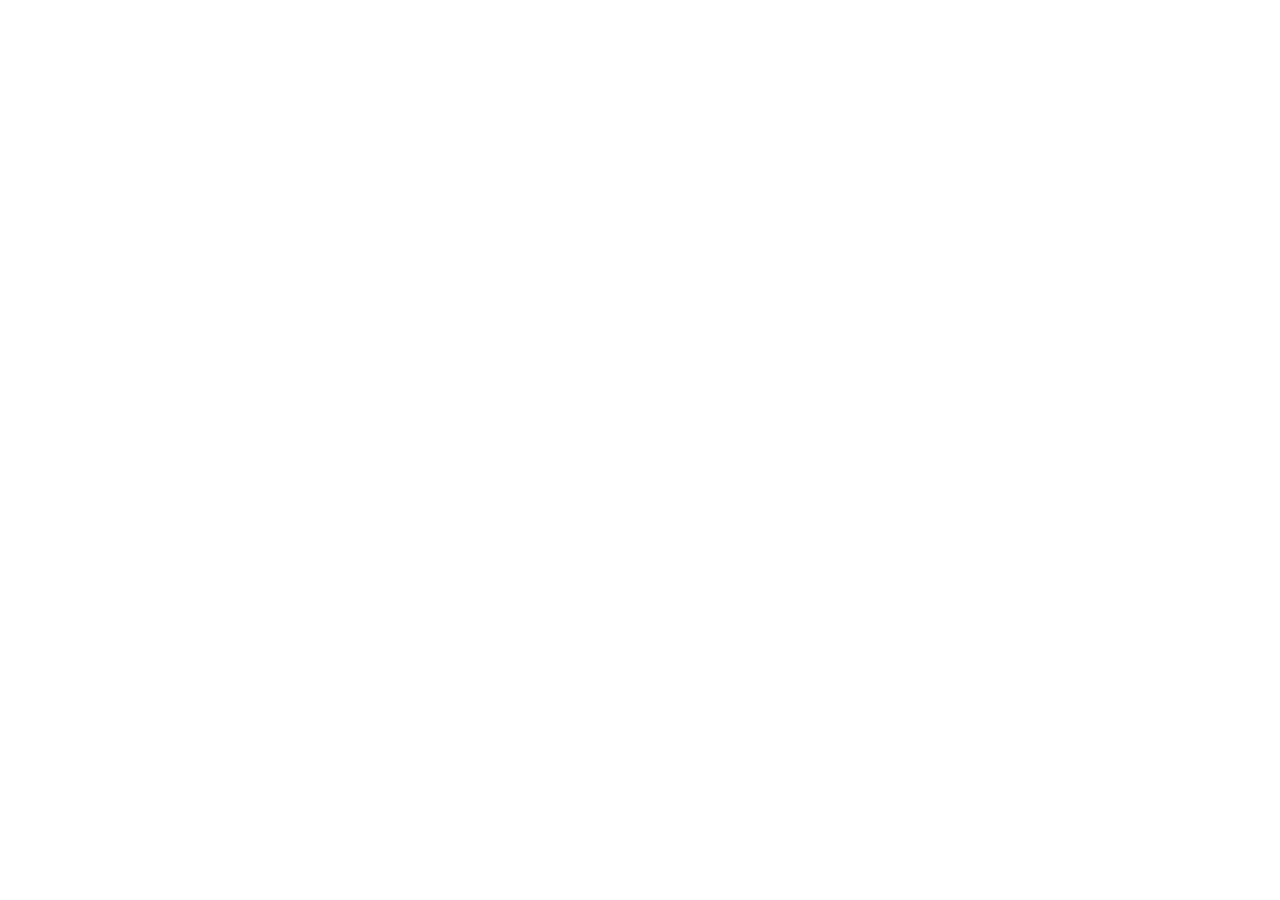
==== index.html @ ef1e4f64 "chore: project init" ====
<!DOCTYPE html>
<html lang="it">
<head>
    <meta charset="UTF-8">
    <meta name="viewport" content="width=device-width, initial-scale=1.0">
    <title>Fumagalli Pizzeria</title>
    <link rel="stylesheet" href="css/style.css">
</head>
<body>
    
</body>
</html>
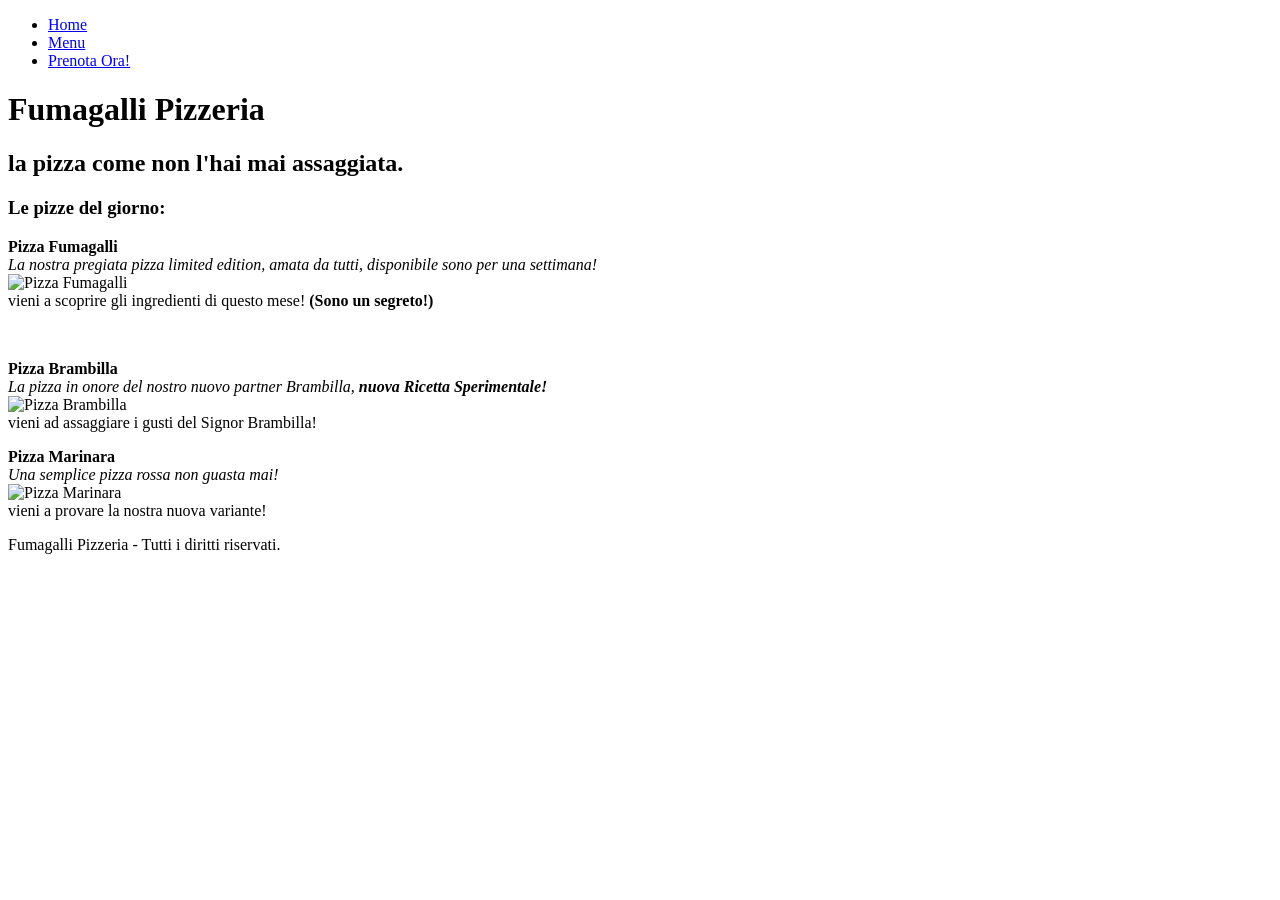
==== commit 8d34b5a5: "made index.html" ====
--- a/index.html
+++ b/index.html
@@ -7,6 +7,60 @@
     <link rel="stylesheet" href="css/style.css">
 </head>
 <body>
-    
+    <header>
+        <nav  class="navigation-bar">
+            <ul class="navigation-bar-list">
+                <li>
+                    <a href="index.html">Home</a>
+                </li>
+                <li>
+                    <a href="menu.html">Menu</a>
+                </li>
+                <li>
+                    <a href="prenota.html">Prenota Ora!</a>
+                </li>
+            </ul>
+        </nav>
+    </header>
+    <main>
+        <h1>Fumagalli Pizzeria</h1>
+        <h2>la pizza come non l'hai mai assaggiata.</h2>
+        <section class="pizze">
+            <h3>Le pizze del giorno:</h3>
+            <p>
+                <strong>Pizza Fumagalli</strong>
+                <br>
+                <i>La nostra pregiata pizza limited edition, amata da tutti, disponibile sono per una settimana!</i>
+                <br>
+                <img class="img_pizza_index" alt="Pizza Fumagalli" src="img/Pizza_Fumagalli.png">
+                <br>
+                vieni a scoprire gli ingredienti di questo mese! <strong>(Sono un segreto!)</strong>
+            </p>
+            <br>
+            <p>
+                <strong>Pizza Brambilla</strong>
+                <br>
+                <i>La pizza in onore del nostro nuovo partner Brambilla, <strong>nuova Ricetta Sperimentale!</strong></i>
+                <br>
+                <img class="img_pizza_index" alt="Pizza Brambilla" src="img/Pizza_Brambilla.png">
+                <br>
+                vieni ad assaggiare i gusti del Signor Brambilla!
+            </p>
+            <p>
+                <strong>Pizza Marinara</strong>
+                <br>
+                <i>Una semplice pizza rossa non guasta mai!</strong></i>
+                <br>
+                <img class="img_pizza_index" alt="Pizza Marinara" src="img/Pizza_Marinara.png">
+                <br>
+                vieni a provare la nostra nuova variante!
+            </p>
+        </section>
+    </main>
+    <footer>
+        <p>
+            Fumagalli Pizzeria - Tutti i diritti riservati.
+        </p>
+    </footer>
 </body>
 </html>
